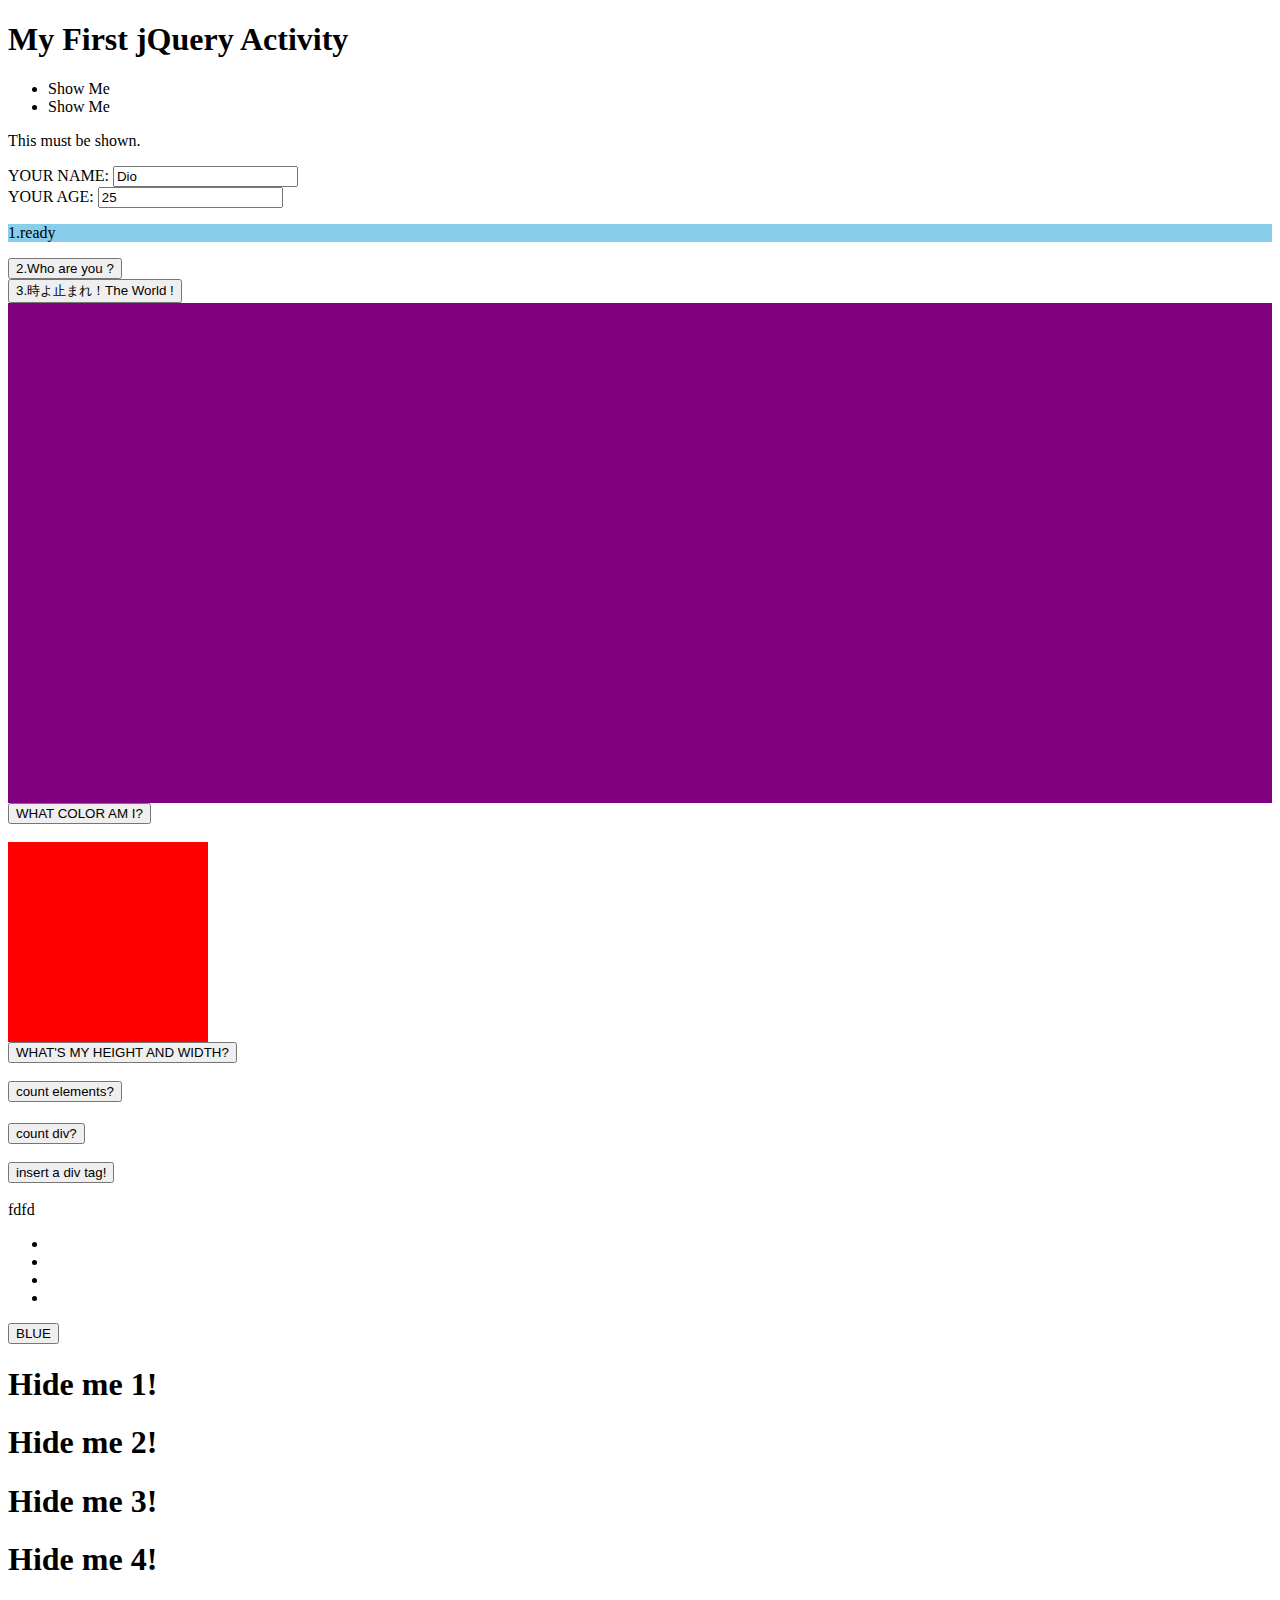
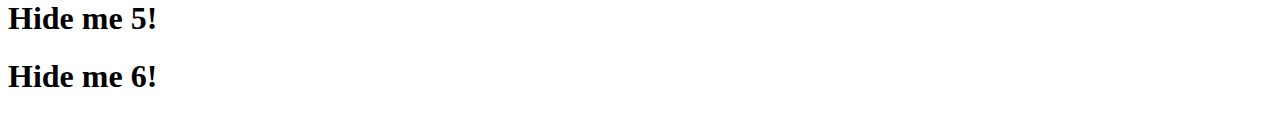
==== 4_jquery/jquery2/index.html @ 61d34580 "jueryexercise" ====
<!DOCTYPE html>
<html lang="ja" dir="ltr">
  <head>
    <meta charset="utf-8">
    <title></title>

<head>
        <title>JQUERY - ACTIVITY 1</title>
        <script src="jquery-3.4.1.min.js" charset="utf-8"></script>

</head>
<body>
        <h1>My First jQuery Activity</h1>
        <ul class="count">
                <li class="hidden">Hide Me</li>
                <li>Show Me</li>
                <li id="hidden">Hide Me by ID</li>
                <li>Show Me</li>
                <li class="hidden">Hide Me</li>
                <li class="hidden">Hide Me</li>
                <li class="remove">Remove Me</li>
        </ul>
        <p class="remove"> This must be shown.</p>

        YOUR NAME: <input type="text" name="myName"><br>
        YOUR AGE: <input type="text" name="myAge"><br>


        <!-- 1 -->
        <p class="bgColor">1.ready</p>


        <!-- 2 -->
        <div class="inoutPut"></div>
        <button type="button" name="button" id="btn1">2.Who are you ?</button><br>


        <!-- 3 -->
        <!-- <div class="changeBgColor"></div> -->
        <button type="button" name="button" id="btn2">3.時よ止まれ！The World !</button><br>

        <!-- 4 -->
        <div id="fdc_div_element1" style="background-color: purple; height: 500px; width: 100%"></div>
        <button type="button" name="button" id="btn3">WHAT COLOR AM I?</button>
        <div id="grb" class="what color am i"></div><br>


        <!-- 5 -->
        <div id="no5" style="height: 200px; width: 200px; background-color:red;"></div>
        <button type="button" name="button" id="btn4">WHAT'S MY HEIGHT AND WIDTH?</button>
        <div id="hw1" class="how height and width am i"></div>
        <div id="hw2" class="how height and width am i"></div><br>


        <!-- 6 -->
        <button type="button" name="button" id="btn5">count elements?</button>


        <!-- 7 -->
        <div class="fdc_parent_container">
        <div></div>
        <div></div>
        <div></div>
        <h1></h1>
        <p></p>
        <span></span>
        <div></div>
        </div>


        <button type="button" name="button" id="btn6">count div?</button><br><br>


        <!-- 8 -->
        <!-- divを追加 -->

        <button type="button" name="button" id="btn7">insert a div tag!</button><br><br>

        <div id="parent_fdc_div">fdfd</div>


        <!-- 9 -->
        <!-- class="fdc-4"を持つliを背景色青に -->
        <ul>
          <li class="fdc-1"></li>
          <li class="fdc-2"></li>
          <li class="fdc-3"></li>
          <li class="fdc-4"></li>
        </ul>

        <button type="button" name="button" id="btn8">BLUE</button>


        <!-- 10 -->
        <!-- クリックした時に書くH1を消せるようにする -->
        <h1>Hide me 1!</h1>
        <h1>Hide me 2!</h1>
        <h1>Hide me 3!</h1>
        <h1>Hide me 4!</h1>
        <h1>Hide me 5!</h1>
        <h1>Hide me 6!</h1>




        <script>
          //sample

          /*
          ＄（ セレクタ ）. イベント（ function（）｛
          　　＄（ セレクタ ）. 命令
          ｝）；


          $(“#hoge”) – idセレクタ
          $(“.hogehoge”) – クラスセレクタ
          $(“li a”) – 子孫セレクタ
          $(“p.hoge, p.hogehoge”) – グループセレクタ*/


          $(".hidden").hide();
          $("#hidden").hide();
          $(".remove").hide();
          $("p").show();

          $('input[name="myName"]').val('Dio');
          $('input[name="myAge"]').val('25');


          //jquery add homework

          //1.ready
          //load は全ての画像などが読み込まれた時点で発火する(トリガー)
            $(document).ready(function(){
            $(".bgColor").css('background-color','skyblue');
            });

          //2.input & output
          //名前を教えてアラート

          $("#btn1").click(function(){
            var name = prompt("What is your name ?","Ryo");
            $(".inoutPut").text(name);
          });
          //セレクターに対象のidなどを入れるtextやhtmlで追加や書き換えができる


          //3.ckick allow change background background color

          $("#btn2").click(function(){
            $("body").css("background-color","black");
            $("body").css("color","white");
          });

          //body指定でバックグラウンドを指定

          //4.get background-color and display
          $("#btn3").click(function(){
            $("body").css("background-color","purple");
            $("body").css("color","black");

            var colorCheck = $("body").css("background-color"); //ここでbodyのgrbを取得
            $("div#grb").text(colorCheck);
            // alert(colorCheck);
          });

          //


          //5.get height and width
          $("#btn4").click(function(){

            $("div#no5").height();
            $("div#no5").width();
            var h = $("div#no5").height();
            var w = $("div#no5").width();

            // console.log(h);
            // console.log(w);
            $("div#hw1").text("hight = " + h );
            $("div#hw2").text("weight = " + w);
          });

          //文法は４と同じで色が高さと幅に変わっただけ



          //6.- Create a jquery program that will count all the elements inside the document

          // $("#btn5").click(function () {
          //   var counter = 0;
          //   $('.count li').each(function () {   //classがliを何個もってるかカウントしてくれる
          //     counter++; //
          //   });
          //   alert(counter);
          // });

          $("#btn5").click(function () {
		          // console.log("All Elements: "+$('*').length); // "*"は全てという意味
		            alert("All Elements: "+$('*').length);
		              });


          //7. - Create a jquery program that will count all the div tags inside this container

          $("#btn6").click(function() {
            var counter = 0;
            $(".fdc_parent_container div").each(function(){
              counter++;
            });
            alert(counter)
          });


          //8.- Create a jquery program that will append div tags inside the div element below

          $("#btn7").click(function(){
            $("#parent_fdc_div").append("無駄無駄無駄無駄無駄無駄無駄無駄無駄無駄無駄無駄無駄無駄無駄無駄無駄無駄無駄無駄無駄無駄無駄無駄");
          });



          //9.- Create a jquery program that will append div tags inside the div element below

          $("#btn8").click(function(){
            $("ul").find(".fdc-4").css("background-color","blue"); //findは親要素が含むものを探しに行く
          });



          //10.-  Hide each h1 tag when they are clicked.
          $("h1").click(function () {
            $(this).slideUp();
          });






        </script>
</body>
</html>
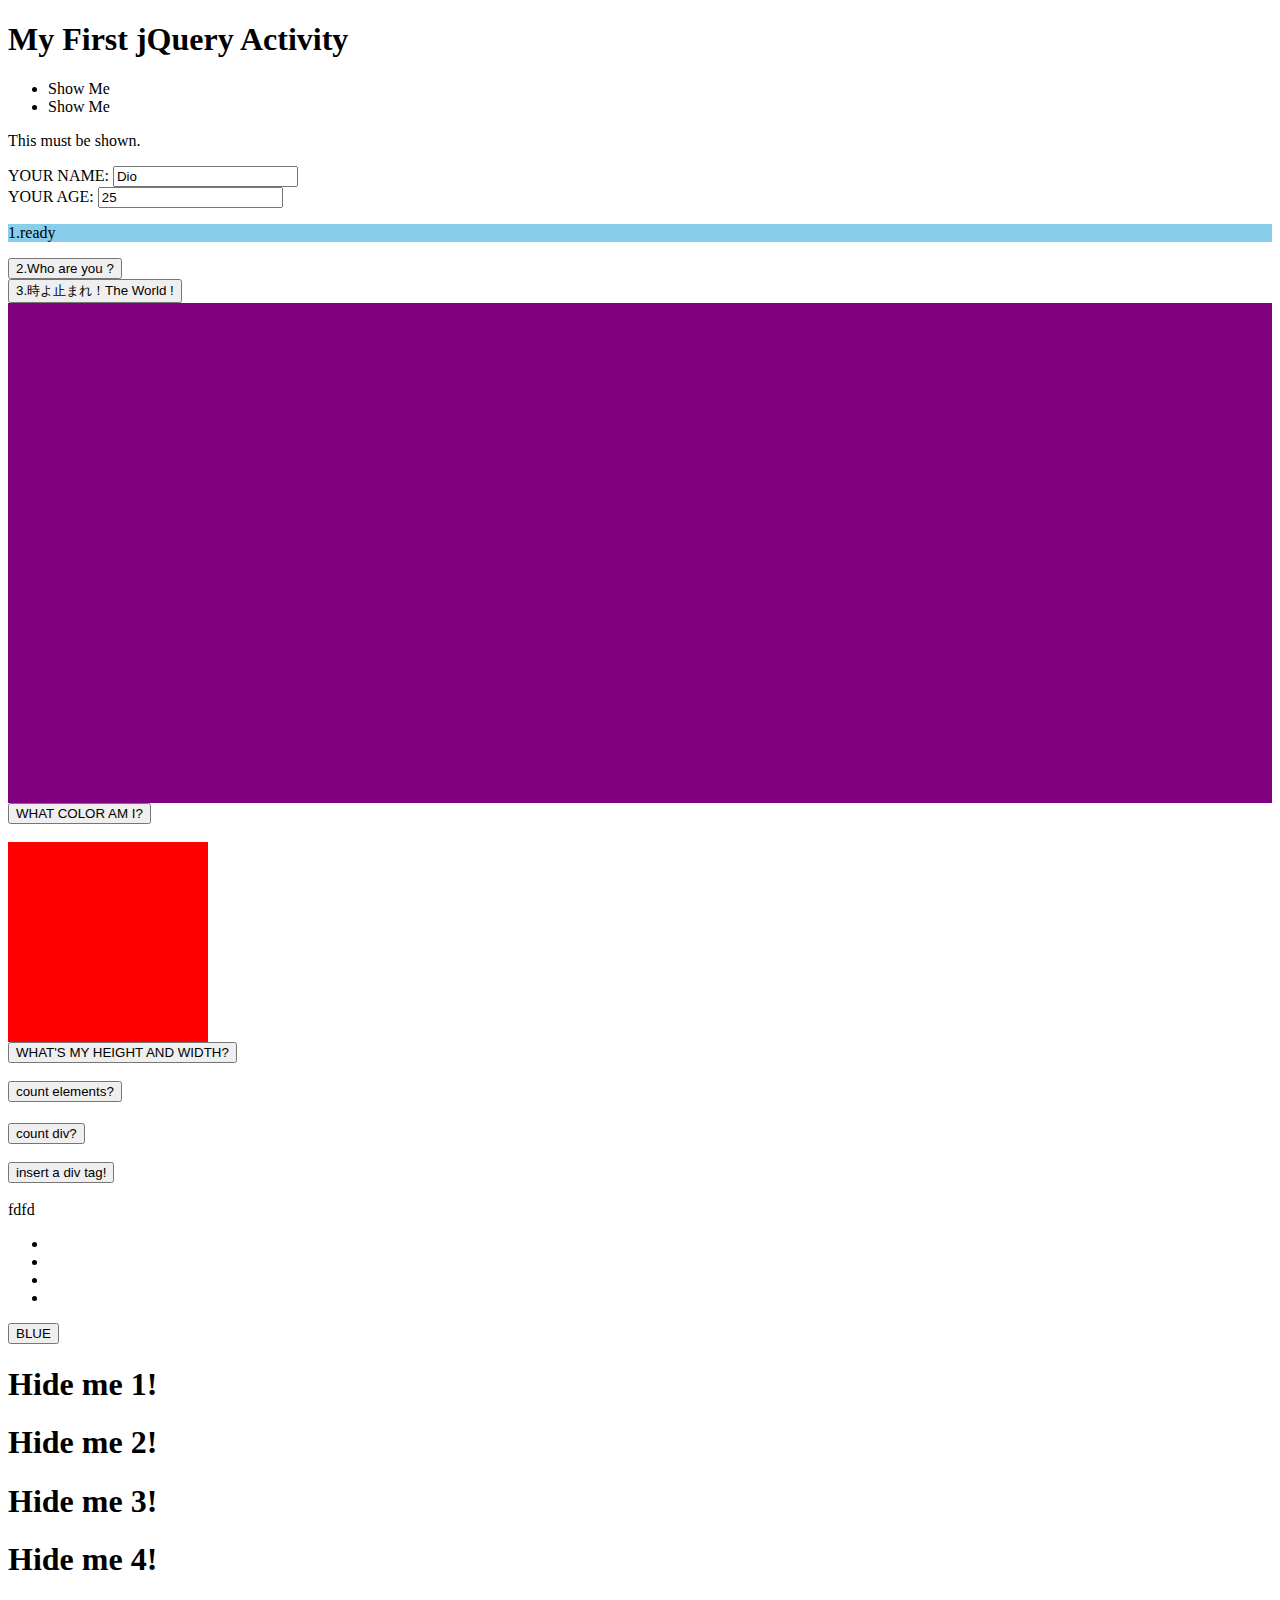
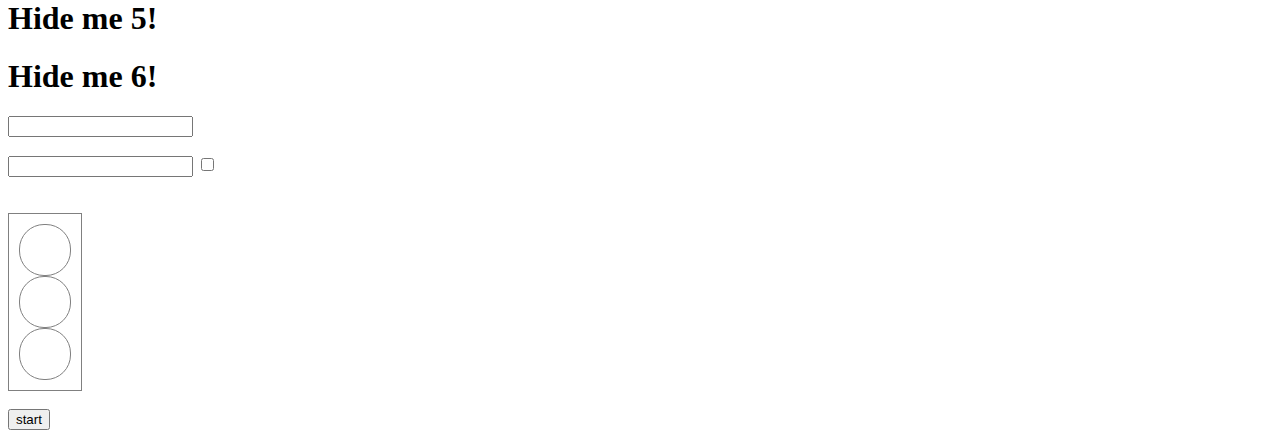
==== commit e5f92ed1: "jqueryexcersice" ====
--- a/4_jquery/jquery2/index.html
+++ b/4_jquery/jquery2/index.html
@@ -58,13 +58,13 @@
 
         <!-- 7 -->
         <div class="fdc_parent_container">
-        <div></div>
-        <div></div>
-        <div></div>
-        <h1></h1>
-        <p></p>
-        <span></span>
-        <div></div>
+          <div></div>
+          <div></div>
+          <div></div>
+          <h1></h1>
+          <p></p>
+          <span></span>
+          <div></div>
         </div>
 
 
@@ -102,9 +102,48 @@
 
 
 
+        <!-- 11 -->
+        <!-- 入力したのを反映 -->
+        <input type="text" id="fdc_textbox">
+
+        <div id="fdc_text_ouput"></div>
+        <br>
+
+        <!-- 12 -->
+        <input type="text" id="fdc_textbox12">
+        <input type="checkbox" id="fdc_checkbox12">
+        <br><br><br>
+
+
+        <!-- 13 -->
+        <div id="traffic_light" style="border: 1px solid grey; padding: 10px; width: 52px;">
+          <div class="red_light" style="height: 50px; width: 50px; border-radius: 25px; border: 1px solid grey;"></div>
+          <div class="yellow_light" style="height: 50px; width: 50px; border-radius: 25px; border: 1px solid grey;"></div>
+          <div class="green_light" style="height: 50px; width: 50px; border-radius: 25px; border: 1px solid grey;"></div>
+        </div>
+        <br>
+        <button type="button" name="button" id="btn13">start</button>
+
+
+
+
+
+
+
+
+
+
+
+
+
+
 
         <script>
           //sample
+
+          //jqueryの約束この二つのどちらかで始める
+          //$(document).ready(function(){});
+          // $(function(){ //ここにコードが書かれる});
 
           /*
           ＄（ セレクタ ）. イベント（ function（）｛
@@ -138,47 +177,54 @@
           //2.input & output
           //名前を教えてアラート
 
-          $("#btn1").click(function(){
-            var name = prompt("What is your name ?","Ryo");
-            $(".inoutPut").text(name);
+          $(document).ready(function(){
+            $("#btn1").click(function(){
+              var name = prompt("What is your name ?","Ryo");
+              $(".inoutPut").text(name);
+            });
           });
           //セレクターに対象のidなどを入れるtextやhtmlで追加や書き換えができる
 
 
           //3.ckick allow change background background color
-
-          $("#btn2").click(function(){
-            $("body").css("background-color","black");
-            $("body").css("color","white");
+          $(document).ready(function(){
+            $("#btn2").click(function(){
+              $("body").css("background-color","black");
+              $("body").css("color","white");
+            });
           });
 
           //body指定でバックグラウンドを指定
 
           //4.get background-color and display
-          $("#btn3").click(function(){
-            $("body").css("background-color","purple");
-            $("body").css("color","black");
-
-            var colorCheck = $("body").css("background-color"); //ここでbodyのgrbを取得
-            $("div#grb").text(colorCheck);
-            // alert(colorCheck);
+          $(document).ready(function(){
+            $("#btn3").click(function(){
+              $("body").css("background-color","purple");
+              $("body").css("color","black");
+
+              var colorCheck = $("body").css("background-color"); //ここでbodyのgrbを取得
+              $("div#grb").text(colorCheck);
+              // alert(colorCheck);
+            });
           });
 
           //
 
 
           //5.get height and width
-          $("#btn4").click(function(){
-
-            $("div#no5").height();
-            $("div#no5").width();
-            var h = $("div#no5").height();
-            var w = $("div#no5").width();
-
-            // console.log(h);
-            // console.log(w);
-            $("div#hw1").text("hight = " + h );
-            $("div#hw2").text("weight = " + w);
+          $(document).ready(function(){
+            $("#btn4").click(function(){
+
+              $("div#no5").height();
+              $("div#no5").width();
+              var h = $("div#no5").height();
+              var w = $("div#no5").width();
+
+              // console.log(h);
+              // console.log(w);
+              $("div#hw1").text("hight = " + h );
+              $("div#hw2").text("weight = " + w);
+            });
           });
 
           //文法は４と同じで色が高さと幅に変わっただけ
@@ -194,45 +240,151 @@
           //   });
           //   alert(counter);
           // });
-
-          $("#btn5").click(function () {
-		          // console.log("All Elements: "+$('*').length); // "*"は全てという意味
-		            alert("All Elements: "+$('*').length);
-		              });
+          $(document).ready(function(){
+            $("#btn5").click(function () {
+  		          // console.log("All Elements: "+$('*').length); // "*"は全てという意味
+  		          alert("All Elements: "+$('*').length);
+  		      });
+  		    });
 
 
           //7. - Create a jquery program that will count all the div tags inside this container
 
-          $("#btn6").click(function() {
-            var counter = 0;
-            $(".fdc_parent_container div").each(function(){
-              counter++;
-            });
-            alert(counter)
-          });
+          // $("#btn6").click(function() {
+          //   var counter = 0;
+          //   $(".fdc_parent_container div").each(function(){
+          //     counter++;
+          //   });
+          //   alert(counter)
+          // });
+
+          $(document).ready(function(){
+            $("#btn6").click(function() {
+              $(".fdc_parent_container div").length
+                alert($(".fdc_parent_container div").length);
+            });
+          });
+
 
 
           //8.- Create a jquery program that will append div tags inside the div element below
-
-          $("#btn7").click(function(){
-            $("#parent_fdc_div").append("無駄無駄無駄無駄無駄無駄無駄無駄無駄無駄無駄無駄無駄無駄無駄無駄無駄無駄無駄無駄無駄無駄無駄無駄");
+          $(document).ready(function(){
+            $("#btn7").click(function(){
+              $("#parent_fdc_div").append("<div>無駄無駄無駄無駄</div>");
+            });
           });
 
 
 
           //9.- Create a jquery program that will append div tags inside the div element below
-
-          $("#btn8").click(function(){
-            $("ul").find(".fdc-4").css("background-color","blue"); //findは親要素が含むものを探しに行く
+          $(document).ready(function(){
+            $("#btn8").click(function(){
+              $("ul").find(".fdc-4").css("background-color","blue"); //findは親要素が含むものを探しに行く
+            });
           });
 
 
 
           //10.-  Hide each h1 tag when they are clicked.
-          $("h1").click(function () {
-            $(this).slideUp();
-          });
-
+          $(document).ready(function(){
+            $("h1").click(function () {
+              $(this).slideUp();
+            });
+          });
+
+          //11.- Catch when the user types something inside a textbox and display it inside a div tag
+          $(document).ready(function(){
+            $("#fdc_textbox").keyup(function(){
+              var val = $("#fdc_textbox").val();
+              $("#fdc_text_ouput").text(val);
+            });
+          });
+
+          //12.- Create a program that will detect the text entered by a user.
+                // - If the user types "fdc", activate the checkbox (add check)
+                // - Else, deactivate the checkbox (remove check)
+
+                // <input type="text" id="fdc_textbox12">
+                // <input type="checkbox" id="fdc_checkbox12">
+
+                // $('input[name="checkbox"]').prop("checked",true);
+
+                $(document).ready(function(){
+                  $("#fdc_textbox12").keyup(function(){
+                    var val = $("#fdc_textbox12").val();
+                      if( val == "fdc"){
+                        $("#fdc_checkbox12").prop("checked",true);
+                      };
+                  });
+                });
+
+                // 13.- Create a program that will simulate a traffic light.
+                /*- Follow steps below
+                    	Step 1. show a green light for 60 seconds
+                    	Step 2. after 60 seconds, disable the green light and enable the yellow light
+                    	Step 3. after 3 seconds, disable the yellow light, and enable the red light
+                    	Step 4. after 60 seconds,disable the red light,  go back to step 1				*/
+
+                  /*" <div id=""traffic_light"" style=""border: 1px solid grey; padding: 10px; width: 52px;"">
+                    	<div class=""red_light"" style=""height: 50px; width: 50px; border-radius: 25px; border: 1px solid grey;""></div>
+                    	<div class=""yellow_light"" style=""height: 50px; width: 50px; border-radius: 25px; border: 1px solid grey;""></div>
+                    	<div class=""green_light"" style=""height: 50px; width: 50px; border-radius: 25px; border: 1px solid grey;""></div>
+                      </div>"
+                	*/
+
+                  $(document).ready(function(){
+
+
+
+
+                        // var signal = $("#btn13").click(function(){
+                        //     $(".green_light").css("background-color","green");
+                        //
+                        //     setTimeout(function(){
+                        //       $(".green_light").css("background-color","");
+                        //       $(".yellow_light").css("background-color","yellow");
+                        //     },3000);
+                        //
+                        //     setTimeout(function(){
+                        //       $(".yellow_light").css("background-color","");
+                        //       $(".red_light").css("background-color","red");
+                        //     },6000);
+                        //
+                        //     setTimeout(function(){
+                        //         $(".red_light").css("background-color","");
+                        //         $("#btn13").click();
+                        //     },9000);
+                        // setTimeoutは命令を入れると実行してくれるのでsetInterを使わなくてもループができてしまう
+
+
+                            var timeSeconds = 0;
+                            setInterval(function(){
+                              console.log(timeSeconds);
+                              if (timeSeconds < 60) {
+                                // show green color
+                                $(".green_light").css("background-color","green");
+                              } else if (timeSeconds < 63) {
+                                // show yellow color
+                                $(".green_light").css("background-color","");
+                                $(".yellow_light").css("background-color","yellow");
+                              } else if(timeSeconds < 123) {
+                                // show red color
+                                $(".yellow_light").css("background-color","");
+                                $(".red_light").css("background-color","red");
+                                // console.log(timeSeconds = 0);
+                                // $(".red_light").css("background-color","");
+                              } else  {
+                                console.log(timeSeconds = 0);
+                                $(".red_light").css("background-color","");
+                                $(".green_light").css("background-color","green");
+                              }
+
+                              timeSeconds++;
+                            }, 1000);
+
+                        });
+
+                    // });
 
 
 
